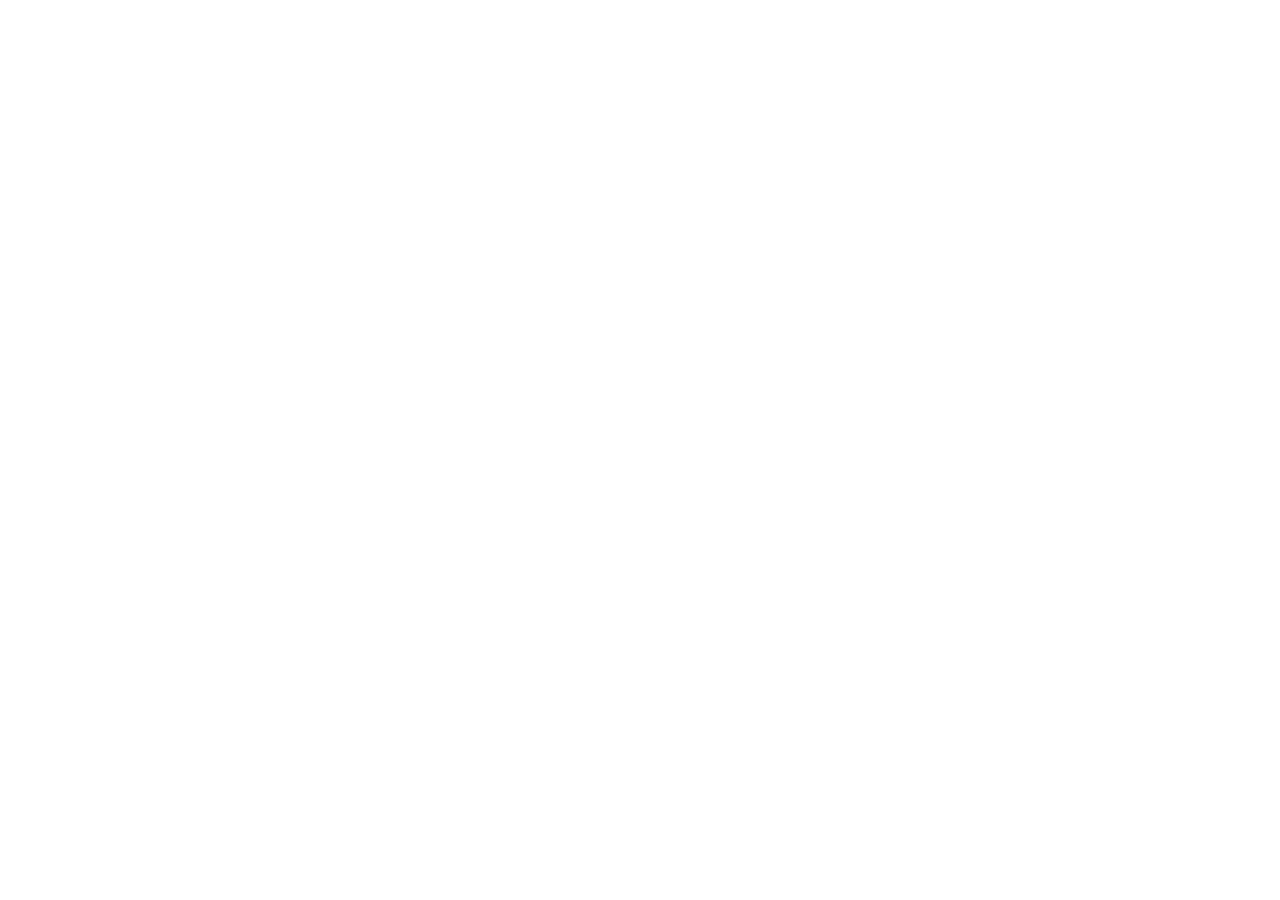
==== aula 5 operadores/index.html @ 9e22ebb2 "Atualizando o nome dos aquivos deste reporsitorio" ====
<!DOCTYPE html>
<html lang="pt-br">
<head>
    <meta charset="UTF-8">
    <meta name="viewport" content="width=device-width, initial-scale=1.0">
    <title> javaScript </title>
</head>
<body>
    <script>

        
      



    </script>
    

</body>
</html>
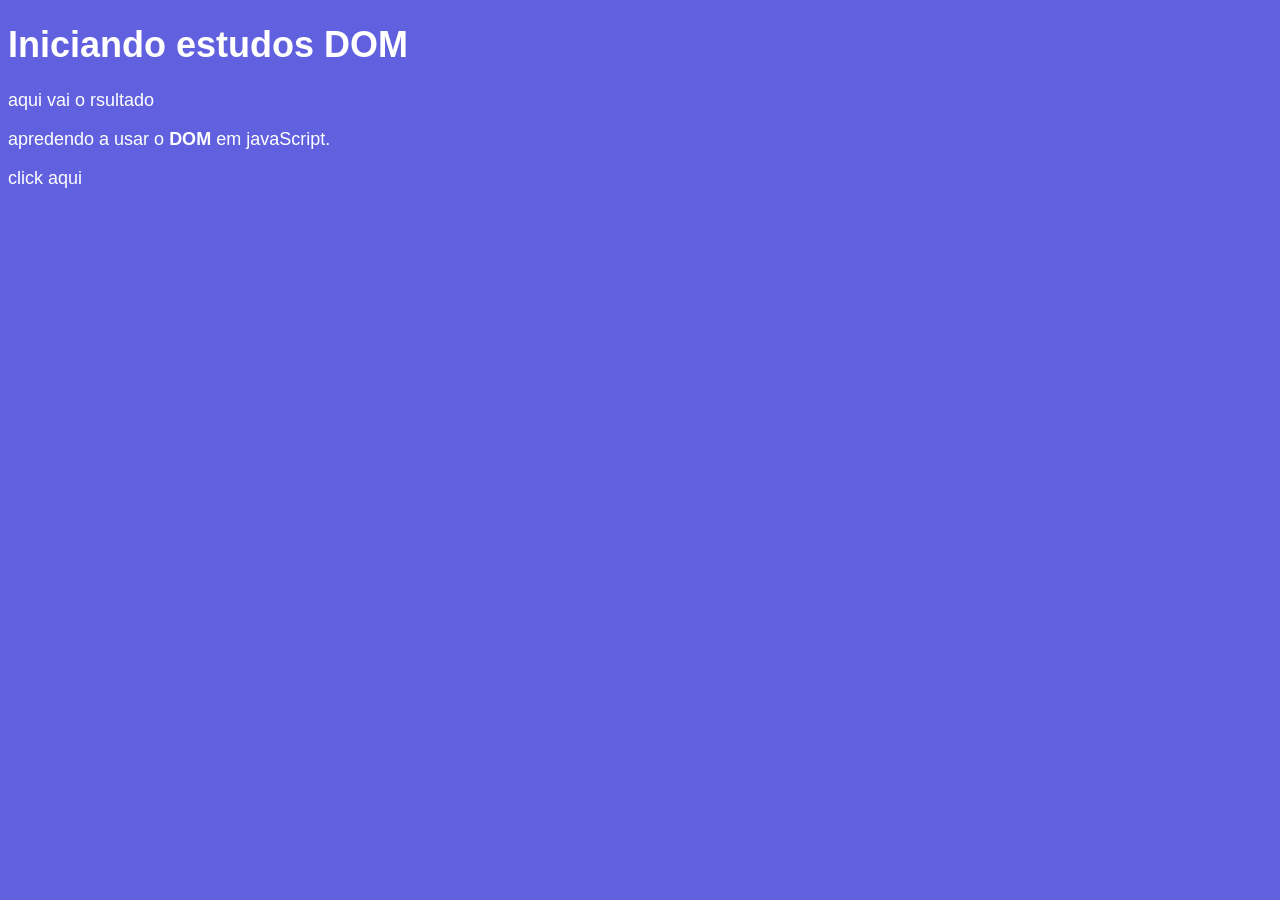
==== commit 1783c24b: "Començando com DOM" ====
--- a/aula 5 operadores/index.html
+++ b/aula 5 operadores/index.html
@@ -4,17 +4,29 @@
     <meta charset="UTF-8">
     <meta name="viewport" content="width=device-width, initial-scale=1.0">
     <title> javaScript </title>
+    <style>
+        body {
+            background: rgb(97, 97, 223) ;
+            color: white;
+            font: normal 18px arial;
+        }
+        
+    </style>
 </head>
 <body>
+    <h1> Iniciando estudos DOM</h1>
+    <p>aqui vai o rsultado </p>
+    <p> apredendo a usar o <strong> DOM</strong> em javaScript.</p>
+    <div>click aqui </div>
+
     <script>
-
-        
-      
-
+        var p1 = window.document.getElementsByTagNameNS('p')[0]
+       p1.style.color = 'blue'
+       
 
 
     </script>
-    
+
 
 </body>
 </html>
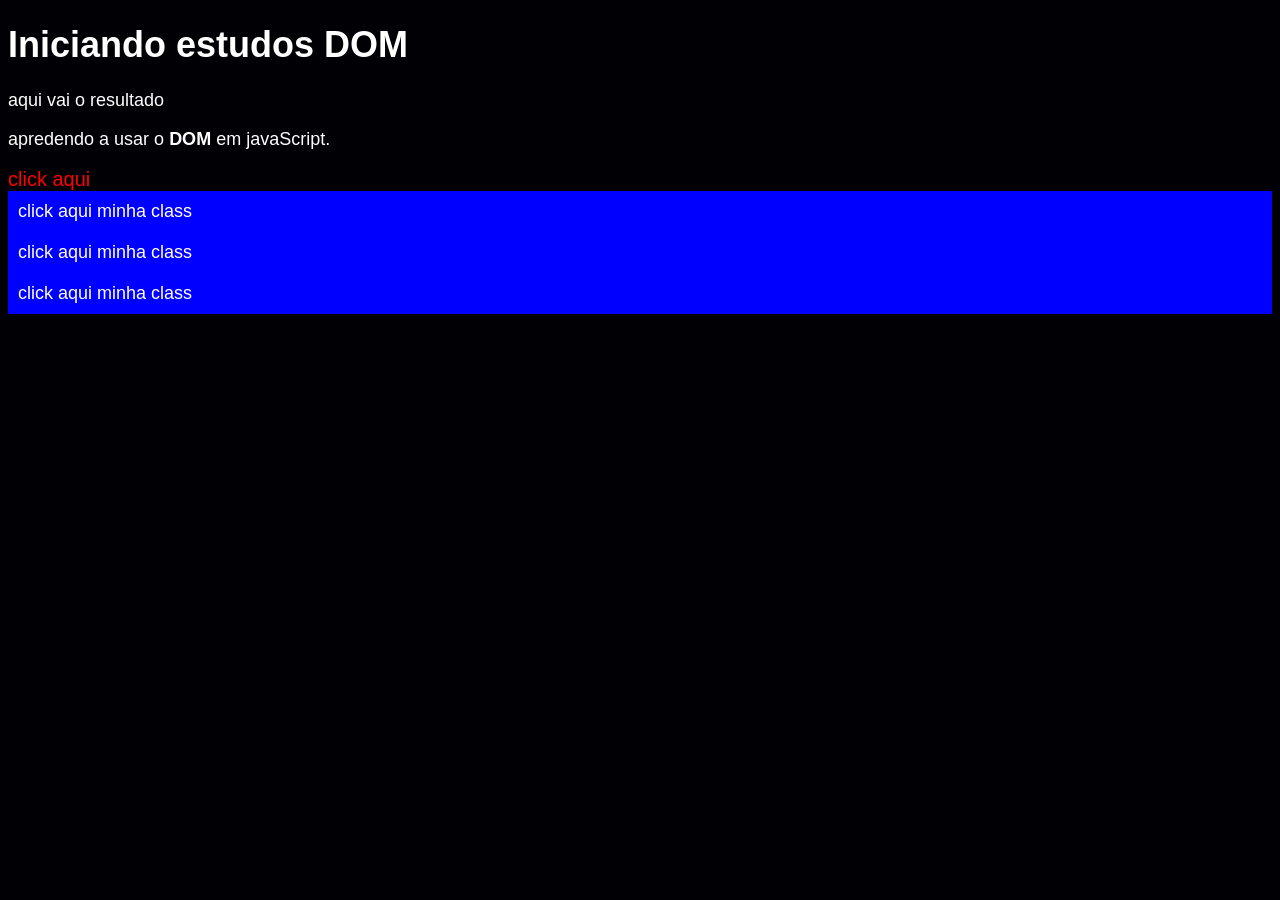
==== commit a27dc2a6: "Trabalhando com estilos usando o DOM" ====
--- a/aula 5 operadores/index.html
+++ b/aula 5 operadores/index.html
@@ -1,32 +1,52 @@
 <!DOCTYPE html>
 <html lang="pt-br">
+
 <head>
     <meta charset="UTF-8">
     <meta name="viewport" content="width=device-width, initial-scale=1.0">
     <title> javaScript </title>
     <style>
         body {
-            background: rgb(97, 97, 223) ;
+            background: rgb(1, 1, 5);
             color: white;
             font: normal 18px arial;
         }
-        
     </style>
 </head>
+
 <body>
     <h1> Iniciando estudos DOM</h1>
-    <p>aqui vai o rsultado </p>
+    <p>aqui vai o resultado </p>
     <p> apredendo a usar o <strong> DOM</strong> em javaScript.</p>
-    <div>click aqui </div>
+    <div id="msg">click aqui </div>
+    <div class="primeiro">click aqui minha class</div>
+    <div class="primeiro">click aqui minha class </div>
+    <div class="primeiro">click aqui minha class</div>
+
+
 
     <script>
-        var p1 = window.document.getElementsByTagNameNS('p')[0]
-       p1.style.color = 'blue'
-       
+        var elemento = document.getElementById('msg');
+        elemento.style.color = 'red';
+        elemento.style.fontSize = '20px';
+        // Adicione quantos estilos desejar
+
+        var elementos = document.getElementsByClassName('primeiro');
+        for (var i = 0; i < elementos.length; i++) {
+            // Define os estilos desejados para cada elemento
+            elementos[i].style.backgroundColor = 'blue';
+            elementos[i].style.color = 'white';
+            elementos[i].style.padding = '10px';
+        }
+
+
+
+
+
+
 
 
     </script>
+</body>
 
-
-</body>
 </html>
